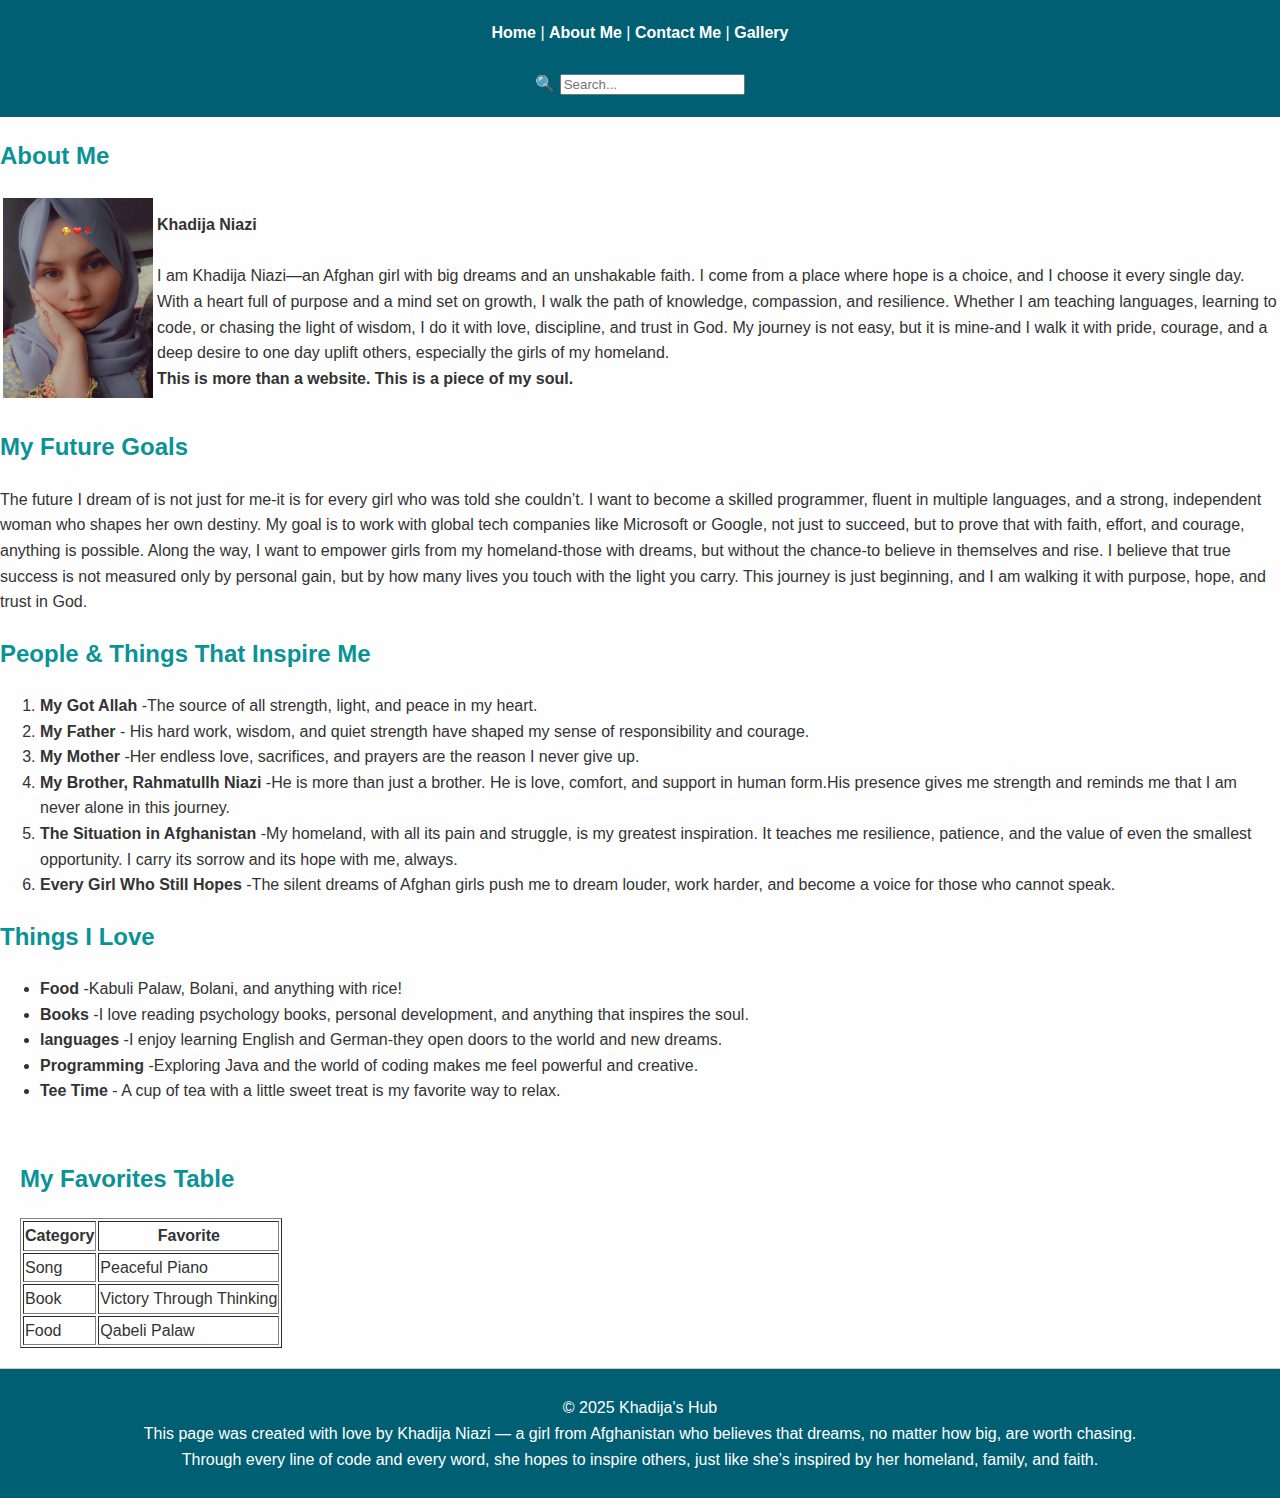
==== about-me.html @ 52bf0062 "first commit" ====
<!DOCTYPE html>
<html lang="en">
<head>
  <meta charset="UTF-8">
  <title>My Personal Info Hub</title>
  <link rel="stylesheet" href="style.css">
</head>
<body>
  <header>
    <nav>
      <a href="index.html">Home</a> |
      <a href="about-me.html">About Me</a> |
      <a href="contact.html">Contact Me</a> |
      <a href="gallery.html">Gallery</a>
    </nav><br>
    <div class="search-bar">
      <label for="search">🔍</label>
      <input type="text" id="search" placeholder="Search...">
    </div>
  </header>

  <main>
    <h2>About Me</h2>
    <table>
      <tr>
        <th >
         <img src="./img/2.jpg" height="200" width="150">
        </th>
       
      
        <td>
          <b>Khadija Niazi</b><br><br>
          I am Khadija Niazi—an Afghan girl with big dreams and an unshakable faith.
I come from a place where hope is a choice, and I choose it every single day.
With a heart full of purpose and a mind set on growth, I walk the path of knowledge, compassion, and resilience.
Whether I am teaching languages, learning to code, or chasing the light of wisdom, I do it with love, discipline, and trust in God.
My journey is not easy, but it is mine-and I walk it with pride, courage, and a deep desire to one day uplift others, especially the girls of my homeland.<br>
<b>This is more than a website.
This is a piece of my soul.</b>
        </td>
      </tr>
    </table>

    <h2>My Future Goals</h2>
    <p>
      The future I dream of is not just for me-it is for every girl who was told she couldn’t.
      I want to become a skilled programmer, fluent in multiple languages, and a strong, independent woman who shapes her own destiny.
      My goal is to work with global tech companies like Microsoft or Google, not just to succeed, but to prove that with faith, effort, and courage, anything is possible.
      Along the way, I want to empower girls from my homeland-those with dreams, but without the chance-to believe in themselves and rise.
      I believe that true success is not measured only by personal gain, but by how many lives you touch with the light you carry.
      This journey is just beginning, and I am walking it with purpose, hope, and trust in God.</p>

    <h2>People & Things That Inspire Me</h2>
<ol>
  <li><b>My Got Allah</b> -The source of all strength, light, and peace in my heart.</li>
  <li><b> My Father</b> - His hard work, wisdom, and quiet strength have shaped my sense of responsibility and courage.</li>
  <li><b>My Mother</b> -Her endless love, sacrifices, and prayers are the reason I never give up.</li>
  <li><b>My Brother, Rahmatullh Niazi</b> -He is more than just a brother. He is love, comfort, and support in human form.His presence gives me strength and reminds me that I am never alone in this journey. </li>
  <li><b>The Situation in Afghanistan</b> -My homeland, with all its pain and struggle, is my greatest inspiration.
    It teaches me resilience, patience, and the value of even the smallest opportunity.
    I carry its sorrow and its hope with me, always.</li>
  <li><b>Every Girl Who Still Hopes</b> -The silent dreams of Afghan girls push me to dream louder, work harder, and become a voice for those who cannot speak.
  </li>
</ol>
    <h2>Things I Love</h2>
    <ul>
      <li><b>Food</b> -Kabuli Palaw, Bolani, and anything with rice!</li>
      <li><b>Books</b> -I love reading psychology books, personal development, and anything that inspires the soul.</li>
      <li><b>languages</b> -I enjoy learning English and German-they open doors to the world and new dreams.</li>
      <li><b>Programming</b> -Exploring Java and the world of coding makes me feel powerful and creative.
      </li>
      <li><b>Tee Time</b> - A cup of tea with a little sweet treat is my favorite way to relax.
      </li>
     
    </ul>
    <section>
      <h2>My Favorites Table</h2>
      <table border="1">
        <tr>
          <th>Category</th>
          <th>Favorite</th>
        </tr>
        <tr>
          <td>Song</td>
          <td>Peaceful Piano</td>
        </tr>
        <tr>
          <td>Book</td>
          <td>Victory Through Thinking</td>
        </tr>
        <tr>
          <td>Food</td>
          <td>Qabeli Palaw</td>
        </tr>
      </table>
    </section>
    </main>
    
  <footer>
    <p>© 2025 Khadija's Hub <br>
      This page was created with love by Khadija Niazi — a girl from Afghanistan who believes that dreams, no matter how big, are worth chasing.<br> Through every line of code and every word, she hopes to inspire others, just like she’s inspired by her homeland, family, and faith.
    </p>
  </footer>
</body>
</html>
---- style.css ----
body {
    background-color: #fefefe;
    font-family: 'Segoe UI', Tahoma, Geneva, Verdana, sans-serif;
    color: #333;
    margin: 0;
    padding: 0;
    line-height: 1.6;
  }
  
  header {
    background-color: #005f73;
    color: white;
    padding: 20px;
    text-align: center;
  }
  
  h1, h2 {
    color: #0a9396;
  }
  
  section {
    padding: 20px;
    border-bottom: 1px solid #ccc;
  }
  
  a {
    color: #0077b6;
    text-decoration: none;
  }
  
  a:hover {
    text-decoration: underline;
  }
  
  footer {
    background-color: #005f73;
    color: white;
    text-align: center;
    padding: 10px;
  }
  header a {
    color: #ffffff; 
    font-weight: bold;
  }
  
  header a:hover {
    color: #94d2bd; 
  }
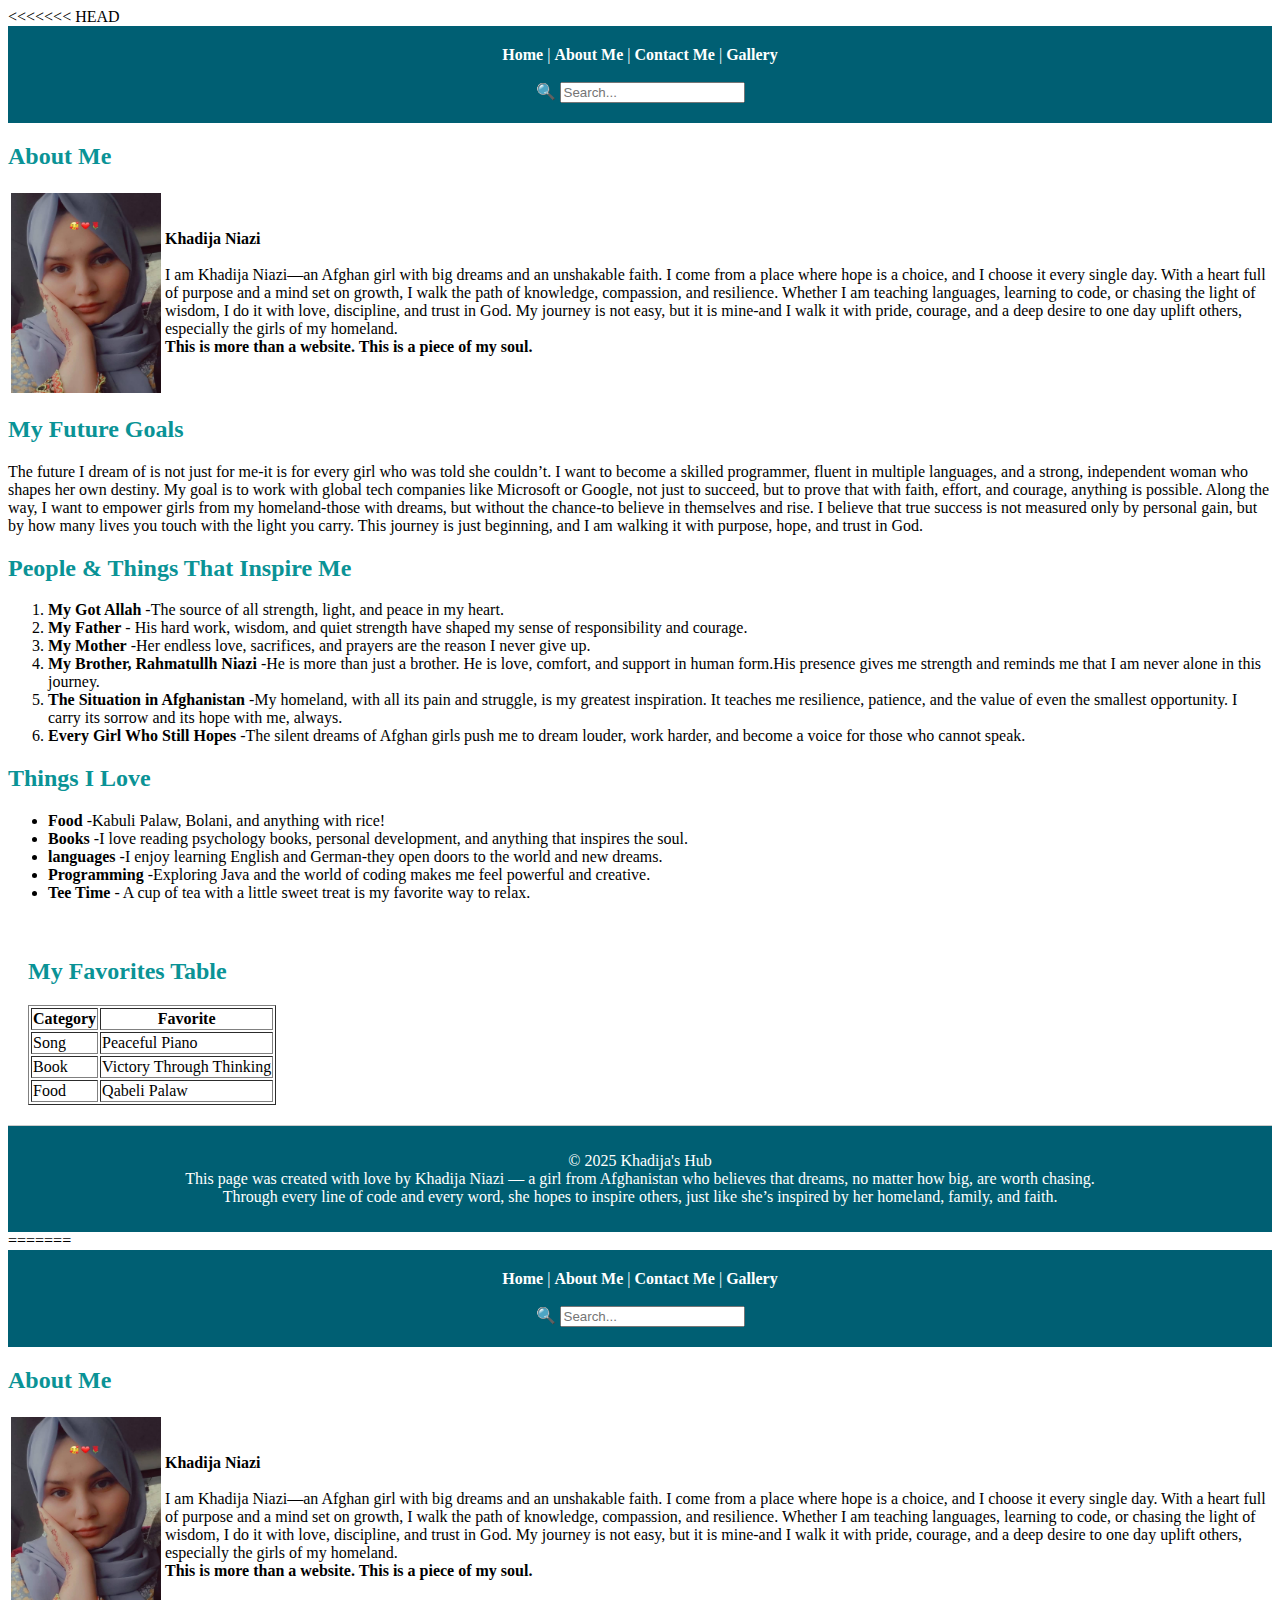
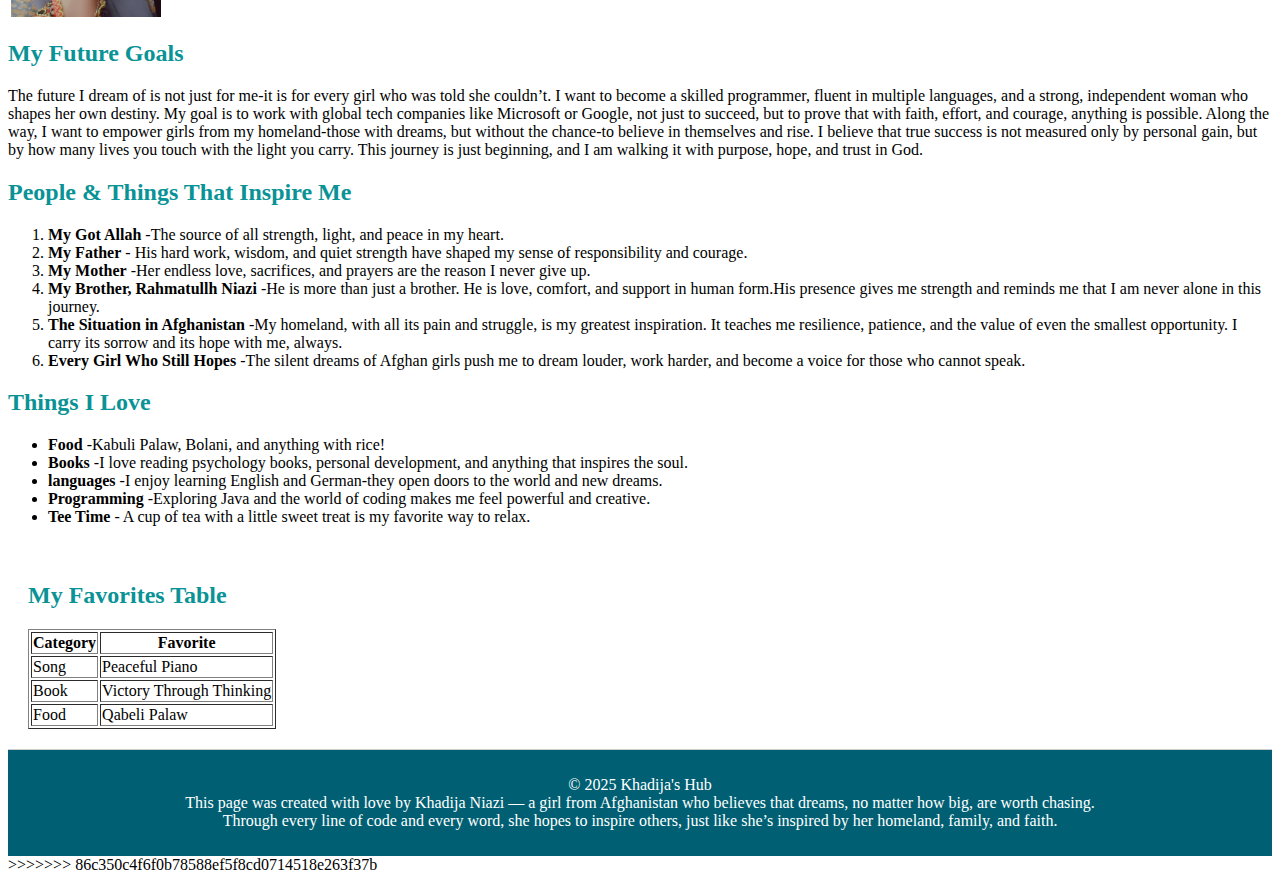
==== commit a75a714d: "new tag" ====
--- a/about-me.html
+++ b/about-me.html
@@ -1,7 +1,9 @@
+<<<<<<< HEAD
 <!DOCTYPE html>
 <html lang="en">
 <head>
   <meta charset="UTF-8">
+  <meta name="viewport" content="width=device-width, initial-scale=1.0">
   <title>My Personal Info Hub</title>
   <link rel="stylesheet" href="style.css">
 </head>
@@ -102,4 +104,110 @@
     </p>
   </footer>
 </body>
+=======
+<!DOCTYPE html>
+<html lang="en">
+<head>
+  <meta charset="UTF-8">
+  <title>My Personal Info Hub</title>
+  <link rel="stylesheet" href="style.css">
+</head>
+<body>
+  <header>
+    <nav>
+      <a href="index.html">Home</a> |
+      <a href="about-me.html">About Me</a> |
+      <a href="contact.html">Contact Me</a> |
+      <a href="gallery.html">Gallery</a>
+    </nav><br>
+    <div class="search-bar">
+      <label for="search">🔍</label>
+      <input type="text" id="search" placeholder="Search...">
+    </div>
+  </header>
+
+  <main>
+    <h2>About Me</h2>
+    <table>
+      <tr>
+        <th >
+         <img src="./img/2.jpg" height="200" width="150">
+        </th>
+       
+      
+        <td>
+          <b>Khadija Niazi</b><br><br>
+          I am Khadija Niazi—an Afghan girl with big dreams and an unshakable faith.
+I come from a place where hope is a choice, and I choose it every single day.
+With a heart full of purpose and a mind set on growth, I walk the path of knowledge, compassion, and resilience.
+Whether I am teaching languages, learning to code, or chasing the light of wisdom, I do it with love, discipline, and trust in God.
+My journey is not easy, but it is mine-and I walk it with pride, courage, and a deep desire to one day uplift others, especially the girls of my homeland.<br>
+<b>This is more than a website.
+This is a piece of my soul.</b>
+        </td>
+      </tr>
+    </table>
+
+    <h2>My Future Goals</h2>
+    <p>
+      The future I dream of is not just for me-it is for every girl who was told she couldn’t.
+      I want to become a skilled programmer, fluent in multiple languages, and a strong, independent woman who shapes her own destiny.
+      My goal is to work with global tech companies like Microsoft or Google, not just to succeed, but to prove that with faith, effort, and courage, anything is possible.
+      Along the way, I want to empower girls from my homeland-those with dreams, but without the chance-to believe in themselves and rise.
+      I believe that true success is not measured only by personal gain, but by how many lives you touch with the light you carry.
+      This journey is just beginning, and I am walking it with purpose, hope, and trust in God.</p>
+
+    <h2>People & Things That Inspire Me</h2>
+<ol>
+  <li><b>My Got Allah</b> -The source of all strength, light, and peace in my heart.</li>
+  <li><b> My Father</b> - His hard work, wisdom, and quiet strength have shaped my sense of responsibility and courage.</li>
+  <li><b>My Mother</b> -Her endless love, sacrifices, and prayers are the reason I never give up.</li>
+  <li><b>My Brother, Rahmatullh Niazi</b> -He is more than just a brother. He is love, comfort, and support in human form.His presence gives me strength and reminds me that I am never alone in this journey. </li>
+  <li><b>The Situation in Afghanistan</b> -My homeland, with all its pain and struggle, is my greatest inspiration.
+    It teaches me resilience, patience, and the value of even the smallest opportunity.
+    I carry its sorrow and its hope with me, always.</li>
+  <li><b>Every Girl Who Still Hopes</b> -The silent dreams of Afghan girls push me to dream louder, work harder, and become a voice for those who cannot speak.
+  </li>
+</ol>
+    <h2>Things I Love</h2>
+    <ul>
+      <li><b>Food</b> -Kabuli Palaw, Bolani, and anything with rice!</li>
+      <li><b>Books</b> -I love reading psychology books, personal development, and anything that inspires the soul.</li>
+      <li><b>languages</b> -I enjoy learning English and German-they open doors to the world and new dreams.</li>
+      <li><b>Programming</b> -Exploring Java and the world of coding makes me feel powerful and creative.
+      </li>
+      <li><b>Tee Time</b> - A cup of tea with a little sweet treat is my favorite way to relax.
+      </li>
+     
+    </ul>
+    <section>
+      <h2>My Favorites Table</h2>
+      <table border="1">
+        <tr>
+          <th>Category</th>
+          <th>Favorite</th>
+        </tr>
+        <tr>
+          <td>Song</td>
+          <td>Peaceful Piano</td>
+        </tr>
+        <tr>
+          <td>Book</td>
+          <td>Victory Through Thinking</td>
+        </tr>
+        <tr>
+          <td>Food</td>
+          <td>Qabeli Palaw</td>
+        </tr>
+      </table>
+    </section>
+    </main>
+    
+  <footer>
+    <p>© 2025 Khadija's Hub <br>
+      This page was created with love by Khadija Niazi — a girl from Afghanistan who believes that dreams, no matter how big, are worth chasing.<br> Through every line of code and every word, she hopes to inspire others, just like she’s inspired by her homeland, family, and faith.
+    </p>
+  </footer>
+</body>
+>>>>>>> 86c350c4f6f0b78588ef5f8cd0714518e263f37b
 </html>--- a/style.css
+++ b/style.css
@@ -1,3 +1,4 @@
+<<<<<<< HEAD
 body {
     background-color: #fefefe;
     font-family: 'Segoe UI', Tahoma, Geneva, Verdana, sans-serif;
@@ -45,4 +46,62 @@
   
   header a:hover {
     color: #94d2bd; 
-  }+  }
+  @media (max-width: 768px) {
+    body {
+      padding: 10px;
+      font-size: 14px;
+    }
+  
+  }
+
+=======
+body {
+    background-color: #fefefe;
+    font-family: 'Segoe UI', Tahoma, Geneva, Verdana, sans-serif;
+    color: #333;
+    margin: 0;
+    padding: 0;
+    line-height: 1.6;
+  }
+  
+  header {
+    background-color: #005f73;
+    color: white;
+    padding: 20px;
+    text-align: center;
+  }
+  
+  h1, h2 {
+    color: #0a9396;
+  }
+  
+  section {
+    padding: 20px;
+    border-bottom: 1px solid #ccc;
+  }
+  
+  a {
+    color: #0077b6;
+    text-decoration: none;
+  }
+  
+  a:hover {
+    text-decoration: underline;
+  }
+  
+  footer {
+    background-color: #005f73;
+    color: white;
+    text-align: center;
+    padding: 10px;
+  }
+  header a {
+    color: #ffffff; 
+    font-weight: bold;
+  }
+  
+  header a:hover {
+    color: #94d2bd; 
+  }
+>>>>>>> 86c350c4f6f0b78588ef5f8cd0714518e263f37b
--- a/style.css
+++ b/style.css
@@ -1,3 +1,4 @@
+<<<<<<< HEAD
 body {
     background-color: #fefefe;
     font-family: 'Segoe UI', Tahoma, Geneva, Verdana, sans-serif;
@@ -45,4 +46,62 @@
   
   header a:hover {
     color: #94d2bd; 
-  }+  }
+  @media (max-width: 768px) {
+    body {
+      padding: 10px;
+      font-size: 14px;
+    }
+  
+  }
+
+=======
+body {
+    background-color: #fefefe;
+    font-family: 'Segoe UI', Tahoma, Geneva, Verdana, sans-serif;
+    color: #333;
+    margin: 0;
+    padding: 0;
+    line-height: 1.6;
+  }
+  
+  header {
+    background-color: #005f73;
+    color: white;
+    padding: 20px;
+    text-align: center;
+  }
+  
+  h1, h2 {
+    color: #0a9396;
+  }
+  
+  section {
+    padding: 20px;
+    border-bottom: 1px solid #ccc;
+  }
+  
+  a {
+    color: #0077b6;
+    text-decoration: none;
+  }
+  
+  a:hover {
+    text-decoration: underline;
+  }
+  
+  footer {
+    background-color: #005f73;
+    color: white;
+    text-align: center;
+    padding: 10px;
+  }
+  header a {
+    color: #ffffff; 
+    font-weight: bold;
+  }
+  
+  header a:hover {
+    color: #94d2bd; 
+  }
+>>>>>>> 86c350c4f6f0b78588ef5f8cd0714518e263f37b
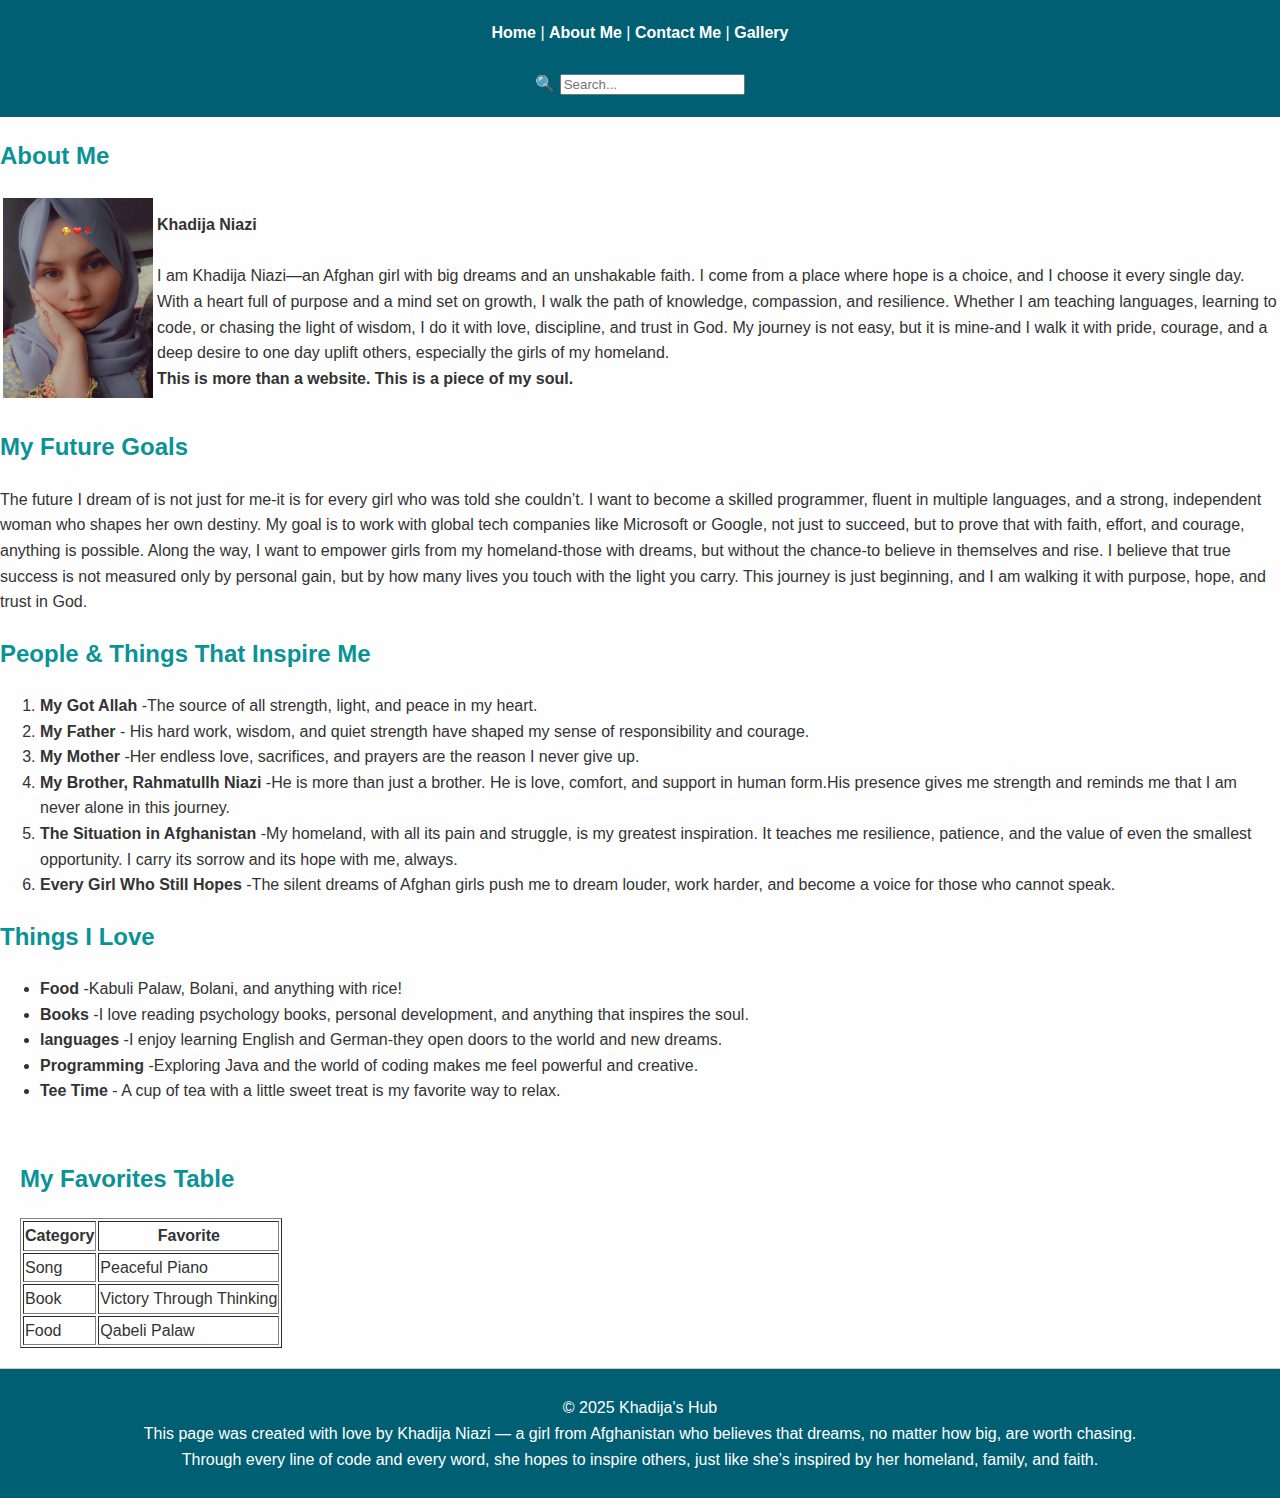
==== commit 604abb77: "new tag" ====
--- a/about-me.html
+++ b/about-me.html
@@ -1,110 +1,3 @@
-<<<<<<< HEAD
-<!DOCTYPE html>
-<html lang="en">
-<head>
-  <meta charset="UTF-8">
-  <meta name="viewport" content="width=device-width, initial-scale=1.0">
-  <title>My Personal Info Hub</title>
-  <link rel="stylesheet" href="style.css">
-</head>
-<body>
-  <header>
-    <nav>
-      <a href="index.html">Home</a> |
-      <a href="about-me.html">About Me</a> |
-      <a href="contact.html">Contact Me</a> |
-      <a href="gallery.html">Gallery</a>
-    </nav><br>
-    <div class="search-bar">
-      <label for="search">🔍</label>
-      <input type="text" id="search" placeholder="Search...">
-    </div>
-  </header>
-
-  <main>
-    <h2>About Me</h2>
-    <table>
-      <tr>
-        <th >
-         <img src="./img/2.jpg" height="200" width="150">
-        </th>
-       
-      
-        <td>
-          <b>Khadija Niazi</b><br><br>
-          I am Khadija Niazi—an Afghan girl with big dreams and an unshakable faith.
-I come from a place where hope is a choice, and I choose it every single day.
-With a heart full of purpose and a mind set on growth, I walk the path of knowledge, compassion, and resilience.
-Whether I am teaching languages, learning to code, or chasing the light of wisdom, I do it with love, discipline, and trust in God.
-My journey is not easy, but it is mine-and I walk it with pride, courage, and a deep desire to one day uplift others, especially the girls of my homeland.<br>
-<b>This is more than a website.
-This is a piece of my soul.</b>
-        </td>
-      </tr>
-    </table>
-
-    <h2>My Future Goals</h2>
-    <p>
-      The future I dream of is not just for me-it is for every girl who was told she couldn’t.
-      I want to become a skilled programmer, fluent in multiple languages, and a strong, independent woman who shapes her own destiny.
-      My goal is to work with global tech companies like Microsoft or Google, not just to succeed, but to prove that with faith, effort, and courage, anything is possible.
-      Along the way, I want to empower girls from my homeland-those with dreams, but without the chance-to believe in themselves and rise.
-      I believe that true success is not measured only by personal gain, but by how many lives you touch with the light you carry.
-      This journey is just beginning, and I am walking it with purpose, hope, and trust in God.</p>
-
-    <h2>People & Things That Inspire Me</h2>
-<ol>
-  <li><b>My Got Allah</b> -The source of all strength, light, and peace in my heart.</li>
-  <li><b> My Father</b> - His hard work, wisdom, and quiet strength have shaped my sense of responsibility and courage.</li>
-  <li><b>My Mother</b> -Her endless love, sacrifices, and prayers are the reason I never give up.</li>
-  <li><b>My Brother, Rahmatullh Niazi</b> -He is more than just a brother. He is love, comfort, and support in human form.His presence gives me strength and reminds me that I am never alone in this journey. </li>
-  <li><b>The Situation in Afghanistan</b> -My homeland, with all its pain and struggle, is my greatest inspiration.
-    It teaches me resilience, patience, and the value of even the smallest opportunity.
-    I carry its sorrow and its hope with me, always.</li>
-  <li><b>Every Girl Who Still Hopes</b> -The silent dreams of Afghan girls push me to dream louder, work harder, and become a voice for those who cannot speak.
-  </li>
-</ol>
-    <h2>Things I Love</h2>
-    <ul>
-      <li><b>Food</b> -Kabuli Palaw, Bolani, and anything with rice!</li>
-      <li><b>Books</b> -I love reading psychology books, personal development, and anything that inspires the soul.</li>
-      <li><b>languages</b> -I enjoy learning English and German-they open doors to the world and new dreams.</li>
-      <li><b>Programming</b> -Exploring Java and the world of coding makes me feel powerful and creative.
-      </li>
-      <li><b>Tee Time</b> - A cup of tea with a little sweet treat is my favorite way to relax.
-      </li>
-     
-    </ul>
-    <section>
-      <h2>My Favorites Table</h2>
-      <table border="1">
-        <tr>
-          <th>Category</th>
-          <th>Favorite</th>
-        </tr>
-        <tr>
-          <td>Song</td>
-          <td>Peaceful Piano</td>
-        </tr>
-        <tr>
-          <td>Book</td>
-          <td>Victory Through Thinking</td>
-        </tr>
-        <tr>
-          <td>Food</td>
-          <td>Qabeli Palaw</td>
-        </tr>
-      </table>
-    </section>
-    </main>
-    
-  <footer>
-    <p>© 2025 Khadija's Hub <br>
-      This page was created with love by Khadija Niazi — a girl from Afghanistan who believes that dreams, no matter how big, are worth chasing.<br> Through every line of code and every word, she hopes to inspire others, just like she’s inspired by her homeland, family, and faith.
-    </p>
-  </footer>
-</body>
-=======
 <!DOCTYPE html>
 <html lang="en">
 <head>
@@ -209,5 +102,4 @@
     </p>
   </footer>
 </body>
->>>>>>> 86c350c4f6f0b78588ef5f8cd0714518e263f37b
 </html>--- a/style.css
+++ b/style.css
@@ -1,4 +1,4 @@
-<<<<<<< HEAD
+
 body {
     background-color: #fefefe;
     font-family: 'Segoe UI', Tahoma, Geneva, Verdana, sans-serif;
